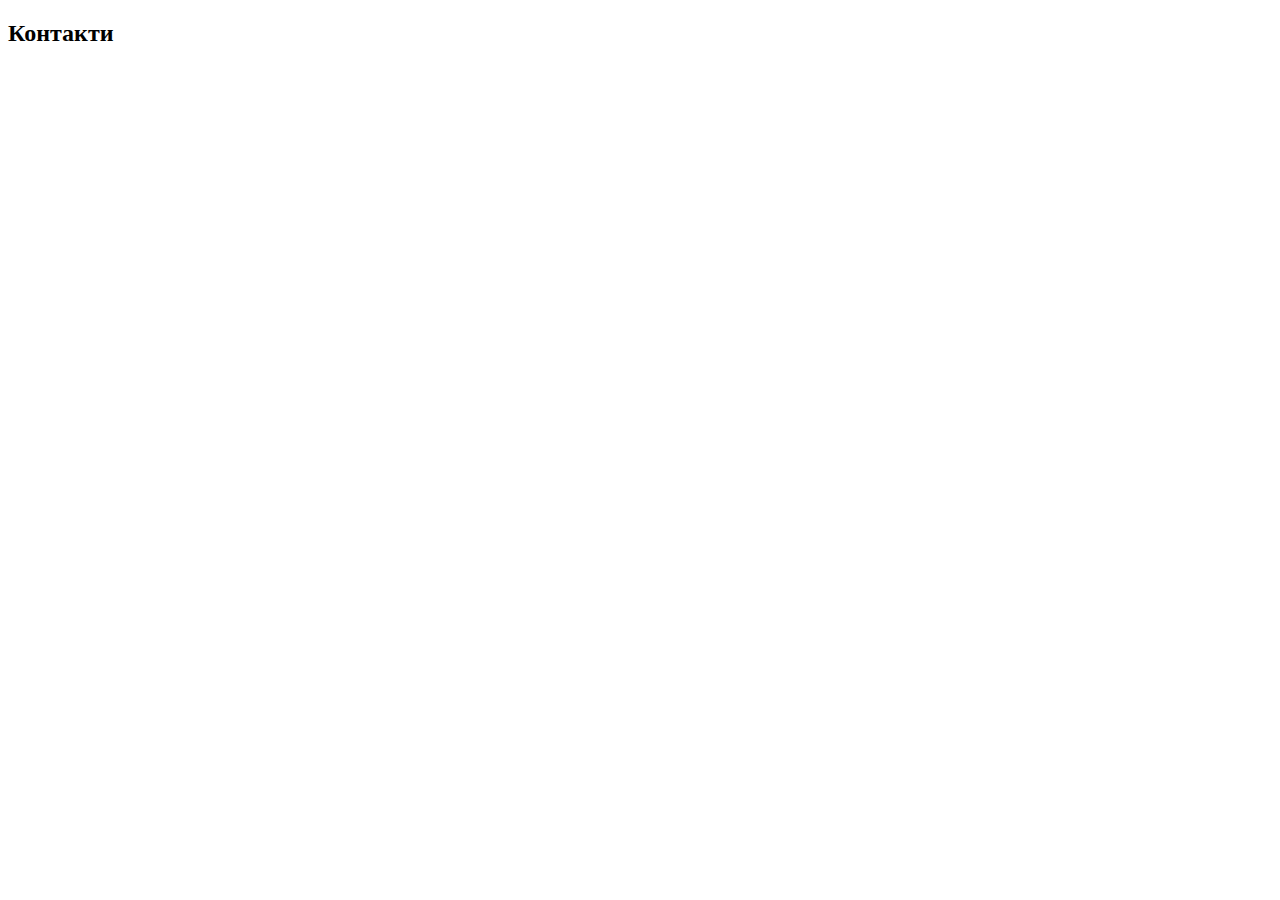
==== pages/contacts.html @ 9975205a "added list with photos and text" ====
<!DOCTYPE html>
<html lang="en">
<head>
    <meta charset="UTF-8">
    <meta name="viewport" content="width=device-width, initial-scale=1.0">
    <title>Document</title>
</head>
<body>
    <h2>Контакти</h2>
</body>
</html>
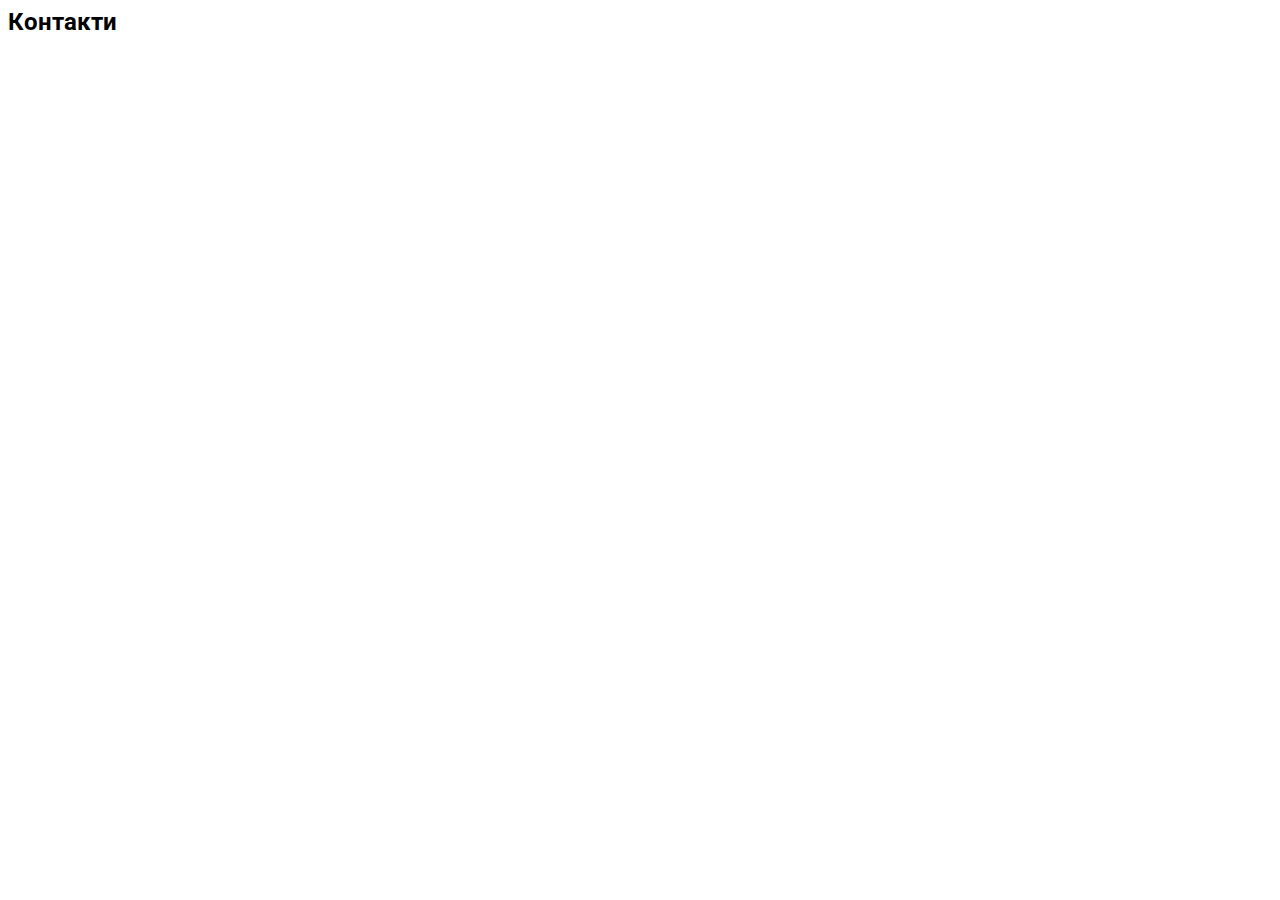
==== commit 8495d26a: "added normalize" ====
--- a/pages/contacts.html
+++ b/pages/contacts.html
@@ -4,6 +4,12 @@
     <meta charset="UTF-8">
     <meta name="viewport" content="width=device-width, initial-scale=1.0">
     <title>Document</title>
+    <link rel="stylesheet" href="https://cdnjs.cloudflare.com/ajax/libs/modern-normalize/2.0.0/modern-normalize.min.css" integrity="sha512-4xo8blKMVCiXpTaLzQSLSw3KFOVPWhm/TRtuPVc4WG6kUgjH6J03IBuG7JZPkcWMxJ5huwaBpOpnwYElP/m6wg==" crossorigin="anonymous" referrerpolicy="no-referrer" />
+    <link rel="preconnect" href="https://fonts.googleapis.com">
+<link rel="preconnect" href="https://fonts.gstatic.com" crossorigin>
+<link href="https://fonts.googleapis.com/css2?family=Raleway:ital,wght@0,100..900;1,100..900&family=Roboto:ital,wght@0,100;0,300;0,400;0,500;0,700;0,900;1,100;1,300;1,400;1,500;1,700;1,900&display=swap" rel="stylesheet">
+    <link rel="stylesheet" href="../css/reset.css">
+    <link rel="stylesheet" href="../css/style.css">
 </head>
 <body>
     <h2>Контакти</h2>
--- a/css/style.css
+++ b/css/style.css
@@ -0,0 +1,216 @@
+:root {
+    --logo-color: #000;
+    --accent-color: #2196F3;
+    --title-color: #212121;
+    --added-text: #757575;
+    --main-background: #FFF;
+    --team-background: #F5F4FA;
+    --footer-background: #2F303A;
+    --footer-number: rgba(255, 255, 255, 0.60);
+}
+body {
+    font-family: Roboto;
+}
+
+.header {
+    background-color: var(--main-background);
+}
+
+.header-logo {
+    color: var(--logo-color);
+    font-family: Raleway;
+    font-size: 26px;
+    font-weight: 700;
+    line-height: 1.38;
+    letter-spacing: 0.78px;
+}
+
+.logo-color {
+    color: var(--accent-color);
+    font-family: Raleway;
+    font-size: 26px;
+    font-weight: 700;
+    line-height: 1.38;
+    letter-spacing: 0.78px;
+}
+.nav-link {
+    color: var(--title-color);
+    font-size: 14px;
+    font-weight: 500;
+    line-height: 1.14;
+    letter-spacing: 0.28px;
+}
+
+.active {
+    color: var(--accent-color);
+}
+.nav-link:hover, .nav-link:focus {
+    color: var(--accent-color);
+}
+.header-link {
+    color: var(--added-text);
+    font-size: 14px;
+    font-weight: 500;
+    line-height: 1.14;
+    letter-spacing: 0.28px;
+}
+.header-link:hover, .header-link:focus {
+    color: var(--accent-color);
+}
+
+.main-hero {
+    background-color: var(--footer-background);
+}
+
+.hero-title {
+    color: var(--main-background);
+    text-align: center;
+    font-size: 44px;
+    font-weight: 900;
+    line-height: 1.36; 
+    letter-spacing: 2.64px;
+    text-transform: uppercase;
+    width: 696px;
+}
+
+
+.hero-btn {
+    background-color: var(--accent-color);
+    color: var(--main-background);
+    text-align: center;
+    font-size: 16px;
+    font-weight: 700;
+    line-height: 1.875; /* 187.5% */
+    letter-spacing: 0.96px;
+}
+
+.main-decision, .main-services {
+    background-color: var(--main-background);
+}
+
+.decision-title {
+    color: var(--title-color);
+    font-size: 14px;
+    font-weight: 700;
+    line-height: 1.14;
+    letter-spacing: 0.42px;
+    text-transform: uppercase;
+}
+
+.decision-text {
+    color: var(--added-text);
+    font-size: 14px;
+    font-weight: 400;
+    line-height: 1.71; /* 171.429% */
+    letter-spacing: 0.42px;
+}
+
+.services-title {
+    color: var(--title-color);
+    text-align: center;
+    font-size: 36px;
+    font-weight: 700;
+    line-height: 1.16;
+    letter-spacing: 1.08px;
+}
+
+.main-team {
+    background-color: var(--team-background);
+}
+
+.team-title {
+    color: var(--title-color);
+    text-align: center;
+    font-size: 36px;
+    font-weight: 700;
+    line-height: 1.16;
+    letter-spacing: 1.08px;
+}
+
+.team-name {
+    color: var(--title-color);
+    text-align: center;
+    font-size: 16px;
+    font-weight: 500;
+    line-height: 1.18;
+    letter-spacing: 0.48px;
+}
+
+.team-text {
+    color: var(--added-text);
+    text-align: center;
+    font-size: 16px;
+    font-weight: 400;
+    line-height: 1.18;
+    letter-spacing: 0.48px;
+}
+
+.footer {
+    background-color: var(--footer-background);
+}
+
+.footer-logo {
+    color: var(--main-background);
+    font-family: Raleway;
+    font-size: 26px;
+    font-weight: 700;
+    line-height: 1.38;
+    letter-spacing: 0.78px;
+}
+
+.footer-link {
+    color: var(--main-background);
+    font-size: 14px;
+    font-style: normal;
+    font-weight: 400;
+    line-height: 1.71; /* 171.429% */
+    letter-spacing: 0.42px;
+}
+
+.address-link {
+    color: var(--footer-number);
+    font-size: 14px;
+    font-style: normal;
+    font-weight: 400;
+    line-height: 1.71; /* 171.429% */
+    letter-spacing: 0.42px;
+}
+
+.portfolio-main {
+    color: var(--main-background);
+}
+
+.button-btn {
+    background-color: var(--team-background);
+    color: var(--title-color);
+    text-align: center;
+    font-size: 16px;
+    font-weight: 500;
+    line-height: 1.625; /* 162.5% */
+    letter-spacing: 0.48px;
+}
+
+.button-btn:hover, .button-btn:focus {
+    background-color: var(--accent-color);
+    color: var(--main-background);
+}
+
+.card-title {
+    color: var(--title-color);
+    font-size: 18px;
+    font-weight: 700;
+    line-height: 2; /* 200% */
+    letter-spacing: 1.08px;
+}
+
+.card-text {
+    color: var(--added-text);
+    font-size: 16px;
+    font-weight: 400;
+    line-height: 1.875; /* 187.5% */
+    letter-spacing: 0.48px;
+}
+
+.portfolio-footer {
+    background-color: var(--footer-background);
+}